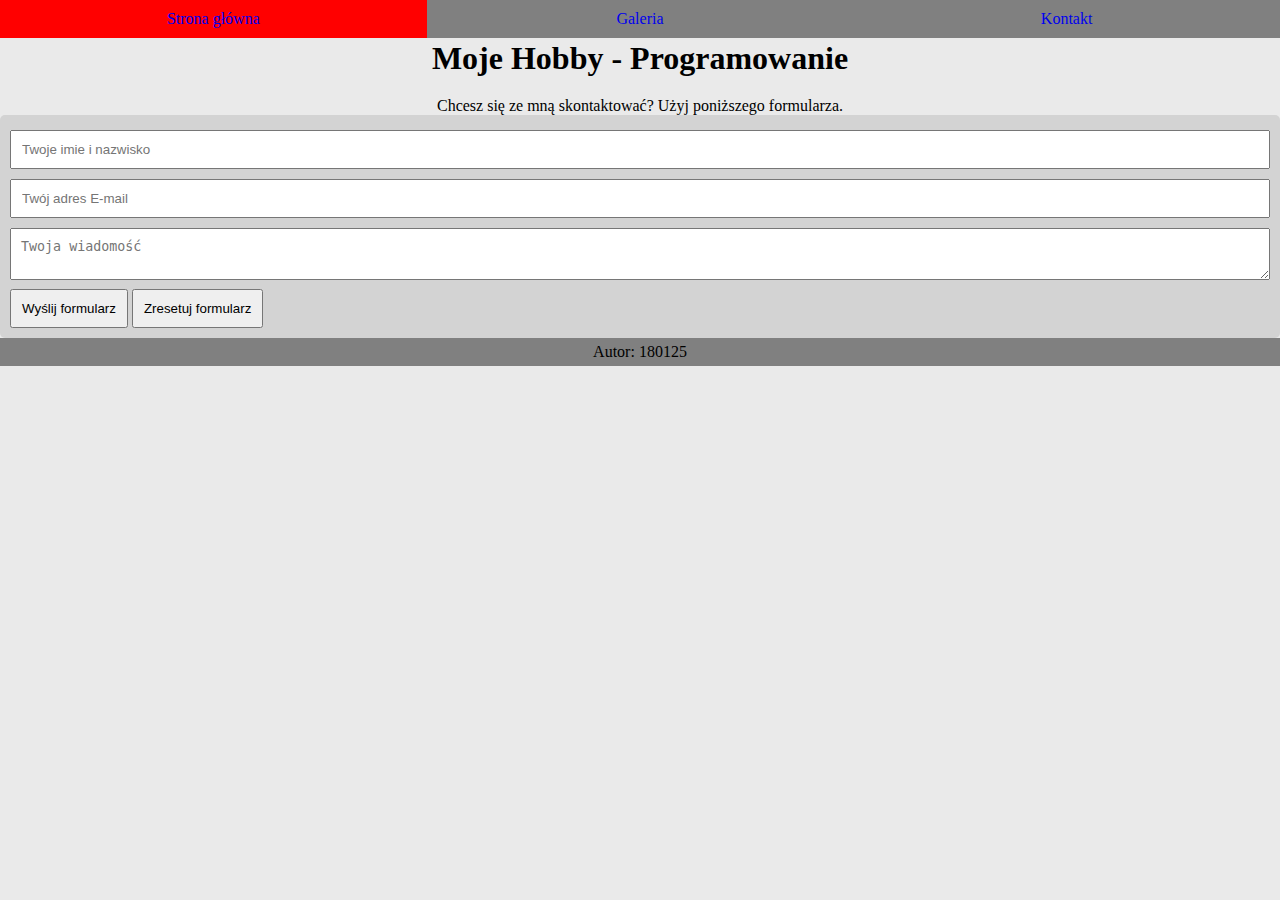
==== contact.html @ 31694f80 "Fill contact webpage with contact form and copy the footer and navigation from index" ====
<!DOCTYPE html>
<html>
    <head>
        <meta charset="UTF-8">
        <meta name="viewport" content="width=device-width, initial-scale=1.0">
        <title>Moje Hobby</title>
        <link rel="stylesheet" href="styles/index.css"/>
        <link rel="stylesheet" href="styles/contact.css"/>
    </head>
    <body>
        <nav class="navigation">
            <a href="index.html">Strona główna</a>
            <a href="gallery.html">Galeria</a>
            <a href="contact.html">Kontakt</a>
        </nav>
        <header>
            <h1>Moje Hobby - Programowanie</h1>
        </header>
        <p>
            Chcesz się ze mną skontaktować? Użyj poniższego formularza.
        </p>
        <iframe style="display: none" width="0" height="0" name="dummyframe" id="dummyframe"></iframe>
        <form target="dummyframe" method="POST" action="http://localhost/index.php" >
            <input placeholder="Twoje imie i nazwisko" name="name" type="text"/><br/>
            <input placeholder="Twój adres E-mail" name="email" type="text"/><br/>
            <textarea name="message" placeholder="Twoja wiadomość"></textarea><br/>
            <input type="submit" value="Wyślij formularz"/>
            <input type="reset" value="Zresetuj formularz"/>
        </form>
        <footer>
            Autor: 180125
        </footer>
    </body>
</html>
---- styles/index.css ----
*{
    margin: 0;
    padding: 0;
    box-sizing: border-box;
}

body{
    background: #eaeaea;
}

header{
    margin-top: 20px;
    padding: 20px;
    text-align: center;
}

h2{
    text-align: center;
}

.navigation{
     height: 60px;
     position: fixed;
     top: 0;
     width: 100%;
}

.navigation a{
    float: left;
    text-align: center;

    width: calc(100%/3);
    padding-top: 10px;
    padding-bottom: 10px;

    background: gray;
    transition-property: background;
    transition-duration: 0.5s;

    text-decoration: none;
}

.navigation a:hover{
    background: red;
}

.projects_container
{
    display: flex;
    flex-wrap: wrap;
    justify-content: space-around;
}

.project{
    text-align: center;
    padding: 10px;
}

#contact{
    display: flex;
    flex-direction: column;
    align-items: center;
}

.svg-envelope
{
    display: inline-block;
    width: 1em;
    height: 1em;
    font-size: 5em;
}

footer{
    width: 100%;
    background: gray;
    text-align: center;
    padding: 5px 0 5px 0;
}
---- styles/contact.css ----
form{
    padding: 10px;
    border-radius: 5px;
    background: lightgray;
}

p{
    text-align: center;
}

form input[type="text"], textarea{
    width: 100%;
    padding: 10px;
    margin: 5px 0;
}

form input[type="reset"], input[type="submit"]
{
    padding: 10px;
}
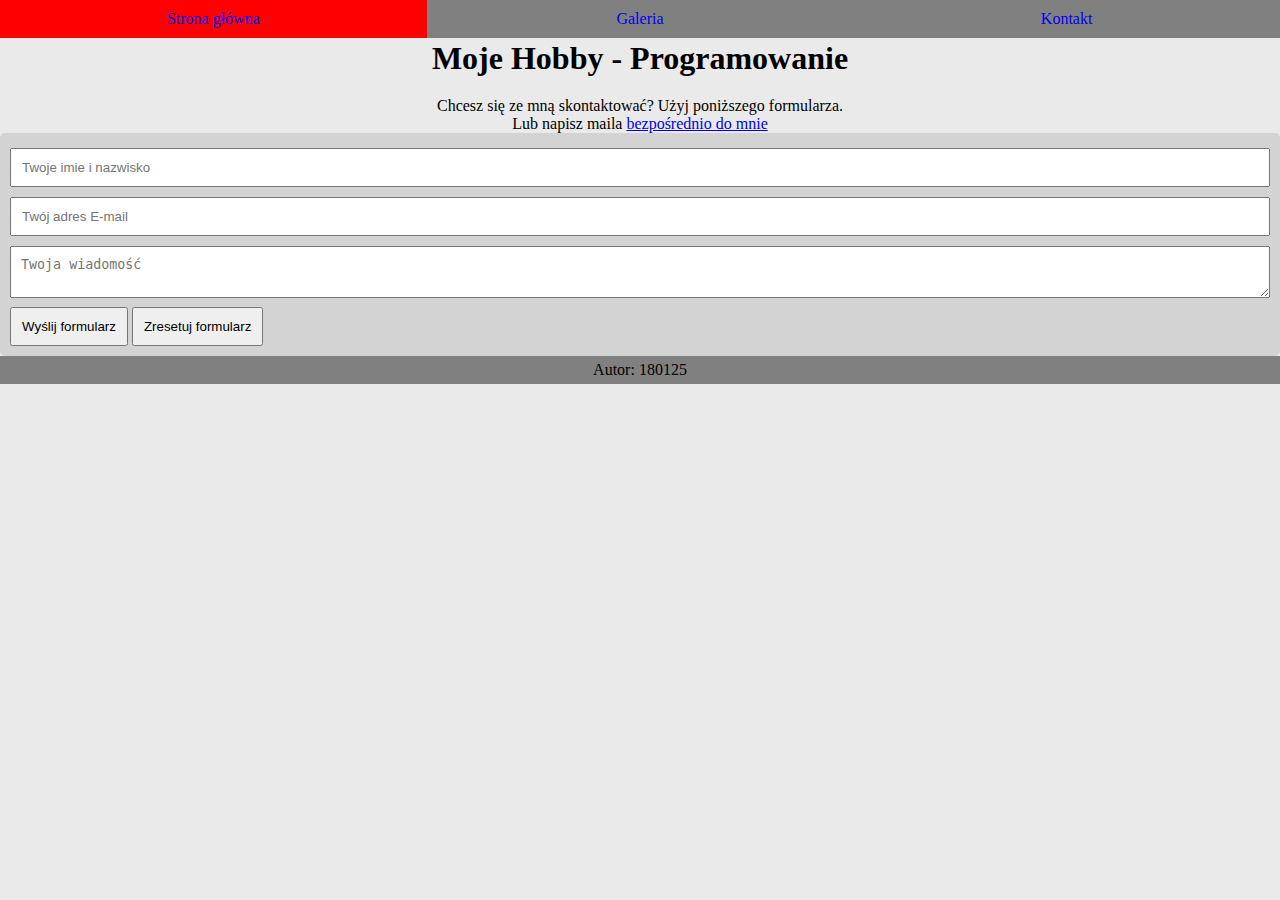
==== commit b56dadf1: "Remove common parts for each document from index.css to common.css and reset.css" ====
--- a/contact.html
+++ b/contact.html
@@ -4,7 +4,8 @@
         <meta charset="UTF-8">
         <meta name="viewport" content="width=device-width, initial-scale=1.0">
         <title>Moje Hobby</title>
-        <link rel="stylesheet" href="styles/index.css"/>
+        <link rel="stylesheet" href="styles/reset.css"/>
+        <link rel="stylesheet" href="styles/common.css"/>
         <link rel="stylesheet" href="styles/contact.css"/>
     </head>
     <body>
@@ -17,7 +18,8 @@
             <h1>Moje Hobby - Programowanie</h1>
         </header>
         <p>
-            Chcesz się ze mną skontaktować? Użyj poniższego formularza.
+            Chcesz się ze mną skontaktować? Użyj poniższego formularza.<br/>
+            Lub napisz maila <a href="mailto:someone@yoursite.com">bezpośrednio do mnie</a>
         </p>
         <iframe style="display: none" width="0" height="0" name="dummyframe" id="dummyframe"></iframe>
         <form target="dummyframe" method="POST" action="http://localhost/index.php" >
--- a/styles/common.css
+++ b/styles/common.css
@@ -0,0 +1,46 @@
+body{
+    background: #eaeaea;
+}
+
+header{
+    margin-top: 20px;
+    padding: 20px;
+    text-align: center;
+}
+
+h2{
+    text-align: center;
+}
+
+.navigation{
+    height: 60px;
+    position: fixed;
+    top: 0;
+    width: 100%;
+}
+
+.navigation a{
+   float: left;
+   text-align: center;
+
+   width: calc(100%/3);
+   padding-top: 10px;
+   padding-bottom: 10px;
+
+   background: gray;
+   transition-property: background;
+   transition-duration: 0.5s;
+
+   text-decoration: none;
+}
+
+.navigation a:hover{
+   background: red;
+}
+
+footer{
+    width: 100%;
+    background: gray;
+    text-align: center;
+    padding: 5px 0 5px 0;
+}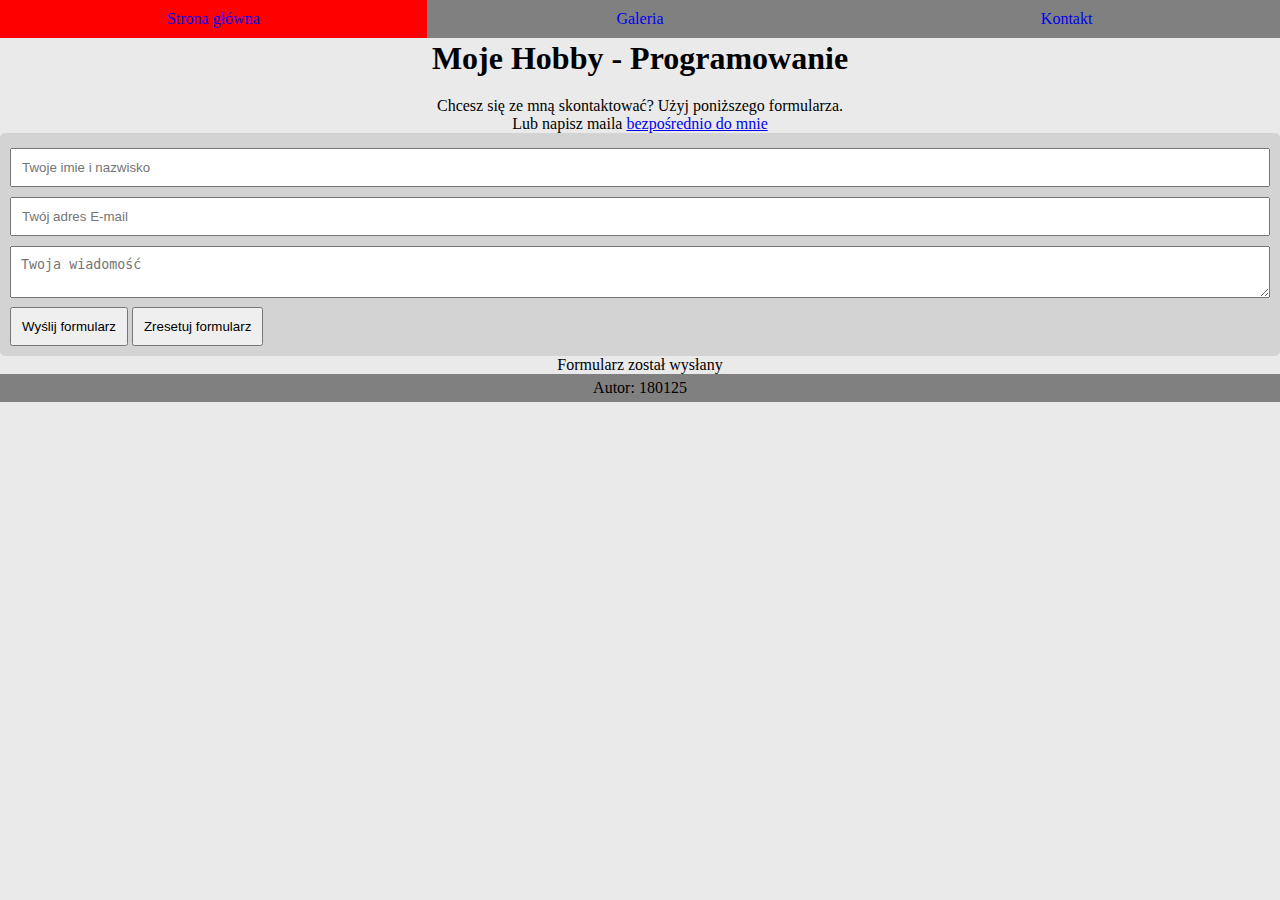
==== commit ca5e7484: "Add Dialog after sending form and replace the submit button with the on from jQueryUI" ====
--- a/contact.html
+++ b/contact.html
@@ -4,6 +4,8 @@
         <meta charset="UTF-8">
         <meta name="viewport" content="width=device-width, initial-scale=1.0">
         <title>Moje Hobby</title>
+        <link rel="stylesheet" href="styles/jquery-ui.min.css"/>
+        <link rel="stylesheet" href="styles/jquery-ui.theme.min.css"/>
         <link rel="stylesheet" href="styles/reset.css"/>
         <link rel="stylesheet" href="styles/common.css"/>
         <link rel="stylesheet" href="styles/contact.css"/>
@@ -29,8 +31,14 @@
             <input type="submit" value="Wyślij formularz"/>
             <input type="reset" value="Zresetuj formularz"/>
         </form>
+        <div id="dialog" title="Formularz został wysłany">
+            <p>Formularz został wysłany</p>
+        </div>
         <footer>
             Autor: 180125
         </footer>
+        <script src="js/jquery-3.4.1.min.js"></script>
+        <script src="js/jquery-ui.min.js"></script>
+        <script src="js/contact.js"></script>
     </body>
 </html>--- a/styles/common.css
+++ b/styles/common.css
@@ -17,6 +17,7 @@
     position: fixed;
     top: 0;
     width: 100%;
+    z-index: 100;
 }
 
 .navigation a{
@@ -43,4 +44,5 @@
     background: gray;
     text-align: center;
     padding: 5px 0 5px 0;
+    z-index: 100;
 }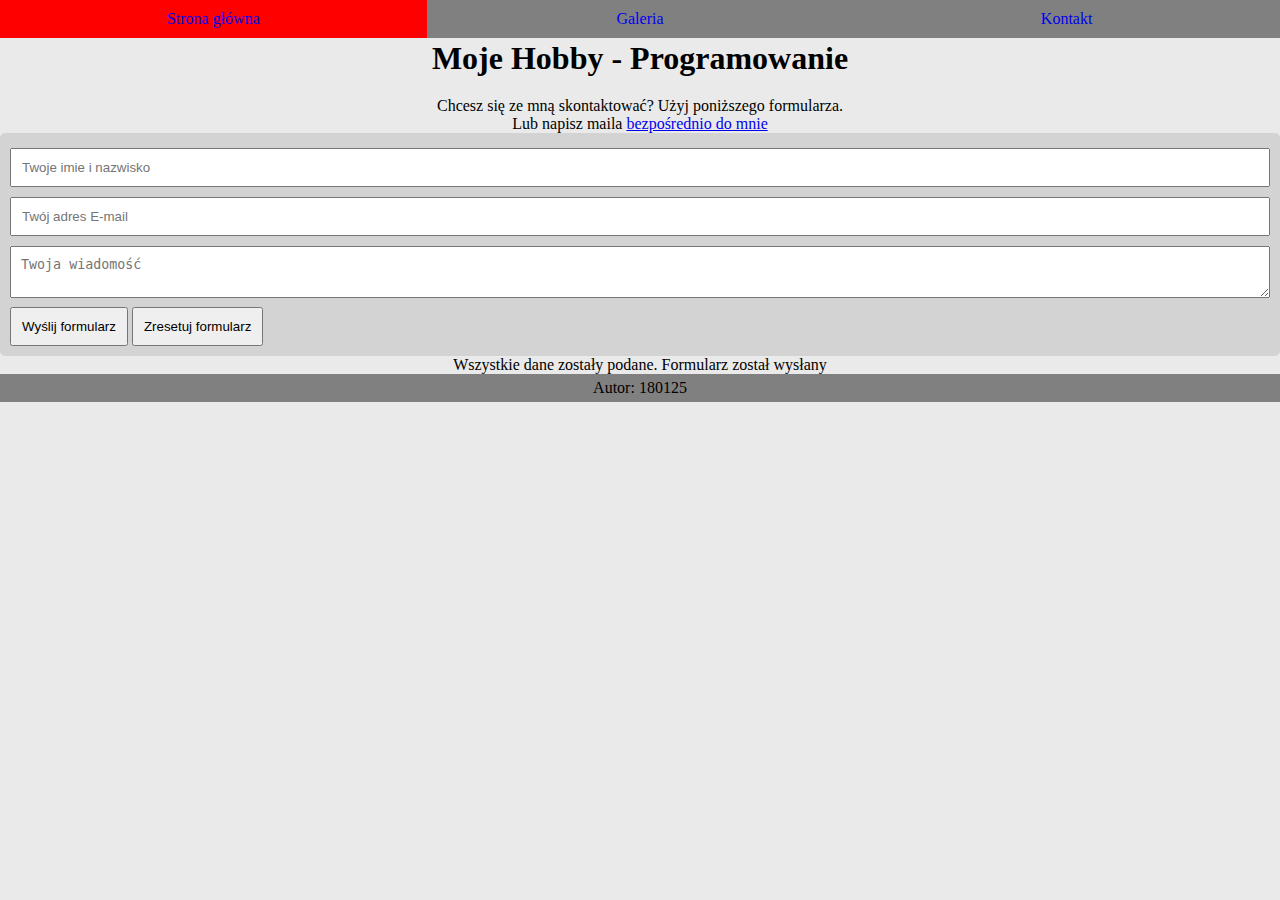
==== commit 071d7917: "Format contact and gallery documents to make them valid HTMl5 docs" ====
--- a/contact.html
+++ b/contact.html
@@ -1,5 +1,5 @@
 <!DOCTYPE html>
-<html>
+<html lang="pl">
     <head>
         <meta charset="UTF-8">
         <meta name="viewport" content="width=device-width, initial-scale=1.0">
@@ -32,7 +32,7 @@
             <input type="reset" value="Zresetuj formularz"/>
         </form>
         <div id="dialog" title="Formularz został wysłany">
-            <p>Formularz został wysłany</p>
+            <p>Wszystkie dane zostały podane. Formularz został wysłany</p>
         </div>
         <footer>
             Autor: 180125
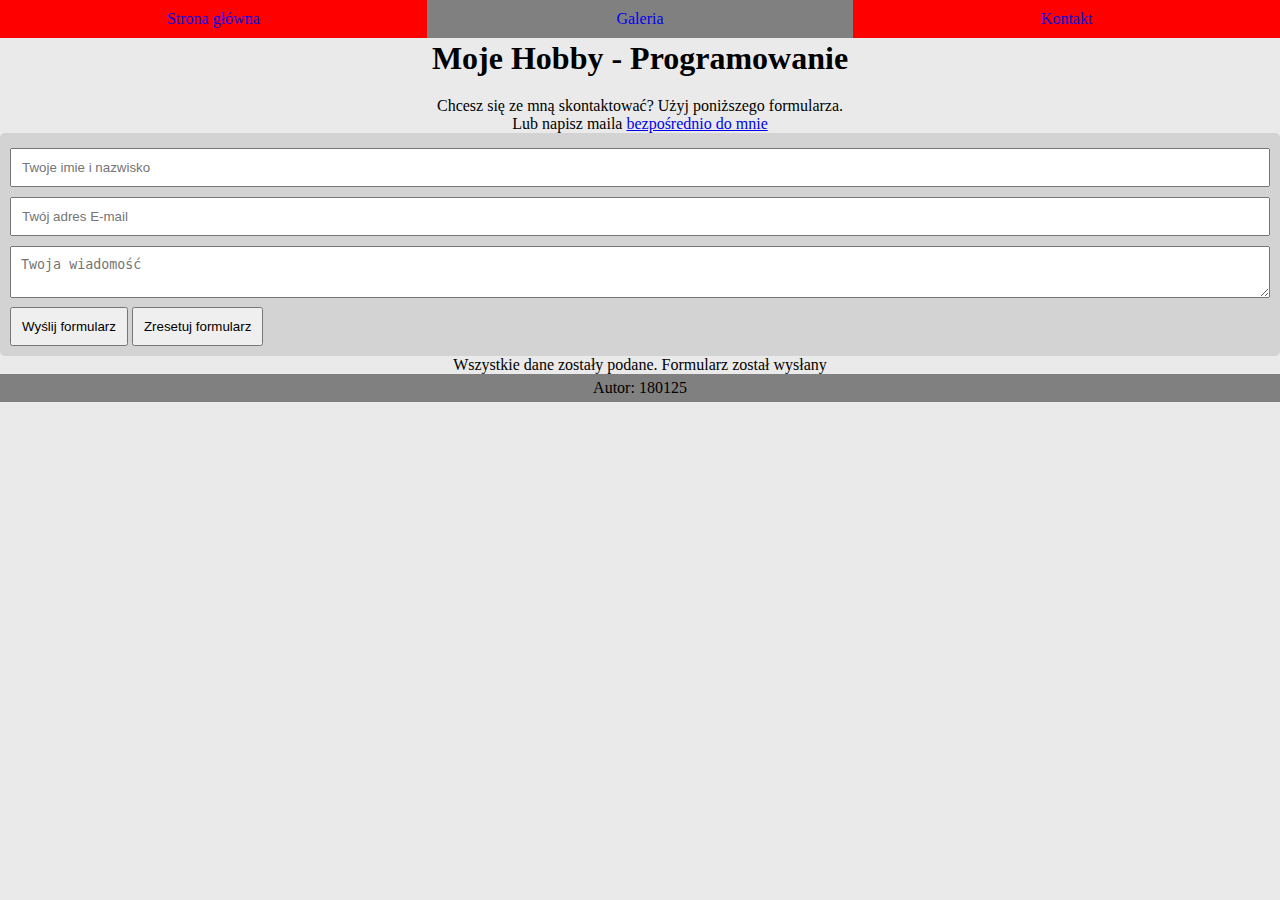
==== commit b028c4df: "Mark active navigation fields with new class" ====
--- a/contact.html
+++ b/contact.html
@@ -14,7 +14,7 @@
         <nav class="navigation">
             <a href="index.html">Strona główna</a>
             <a href="gallery.html">Galeria</a>
-            <a href="contact.html">Kontakt</a>
+            <a class="nav-active" href="contact.html">Kontakt</a>
         </nav>
         <header>
             <h1>Moje Hobby - Programowanie</h1>
@@ -24,6 +24,7 @@
             Lub napisz maila <a href="mailto:someone@yoursite.com">bezpośrednio do mnie</a>
         </p>
         <iframe style="display: none" width="0" height="0" name="dummyframe" id="dummyframe"></iframe>
+        <p id="validationError"></p >
         <form target="dummyframe" method="POST" action="http://localhost/index.php" >
             <input placeholder="Twoje imie i nazwisko" name="name" type="text"/><br/>
             <input placeholder="Twój adres E-mail" name="email" type="text"/><br/>
--- a/styles/common.css
+++ b/styles/common.css
@@ -21,22 +21,26 @@
 }
 
 .navigation a{
-   float: left;
-   text-align: center;
+    float: left;
+    text-align: center;
 
-   width: calc(100%/3);
-   padding-top: 10px;
-   padding-bottom: 10px;
+    width: calc(100%/3);
+    padding-top: 10px;
+    padding-bottom: 10px;
 
-   background: gray;
-   transition-property: background;
-   transition-duration: 0.5s;
+    background: gray;
+    transition-property: background;
+    transition-duration: 0.5s;
 
-   text-decoration: none;
+    text-decoration: none;
 }
 
-.navigation a:hover{
-   background: red;
+.navigation a:hover {
+    background: red;
+}
+
+.navigation a.nav-active{
+    background: red;
 }
 
 footer{
